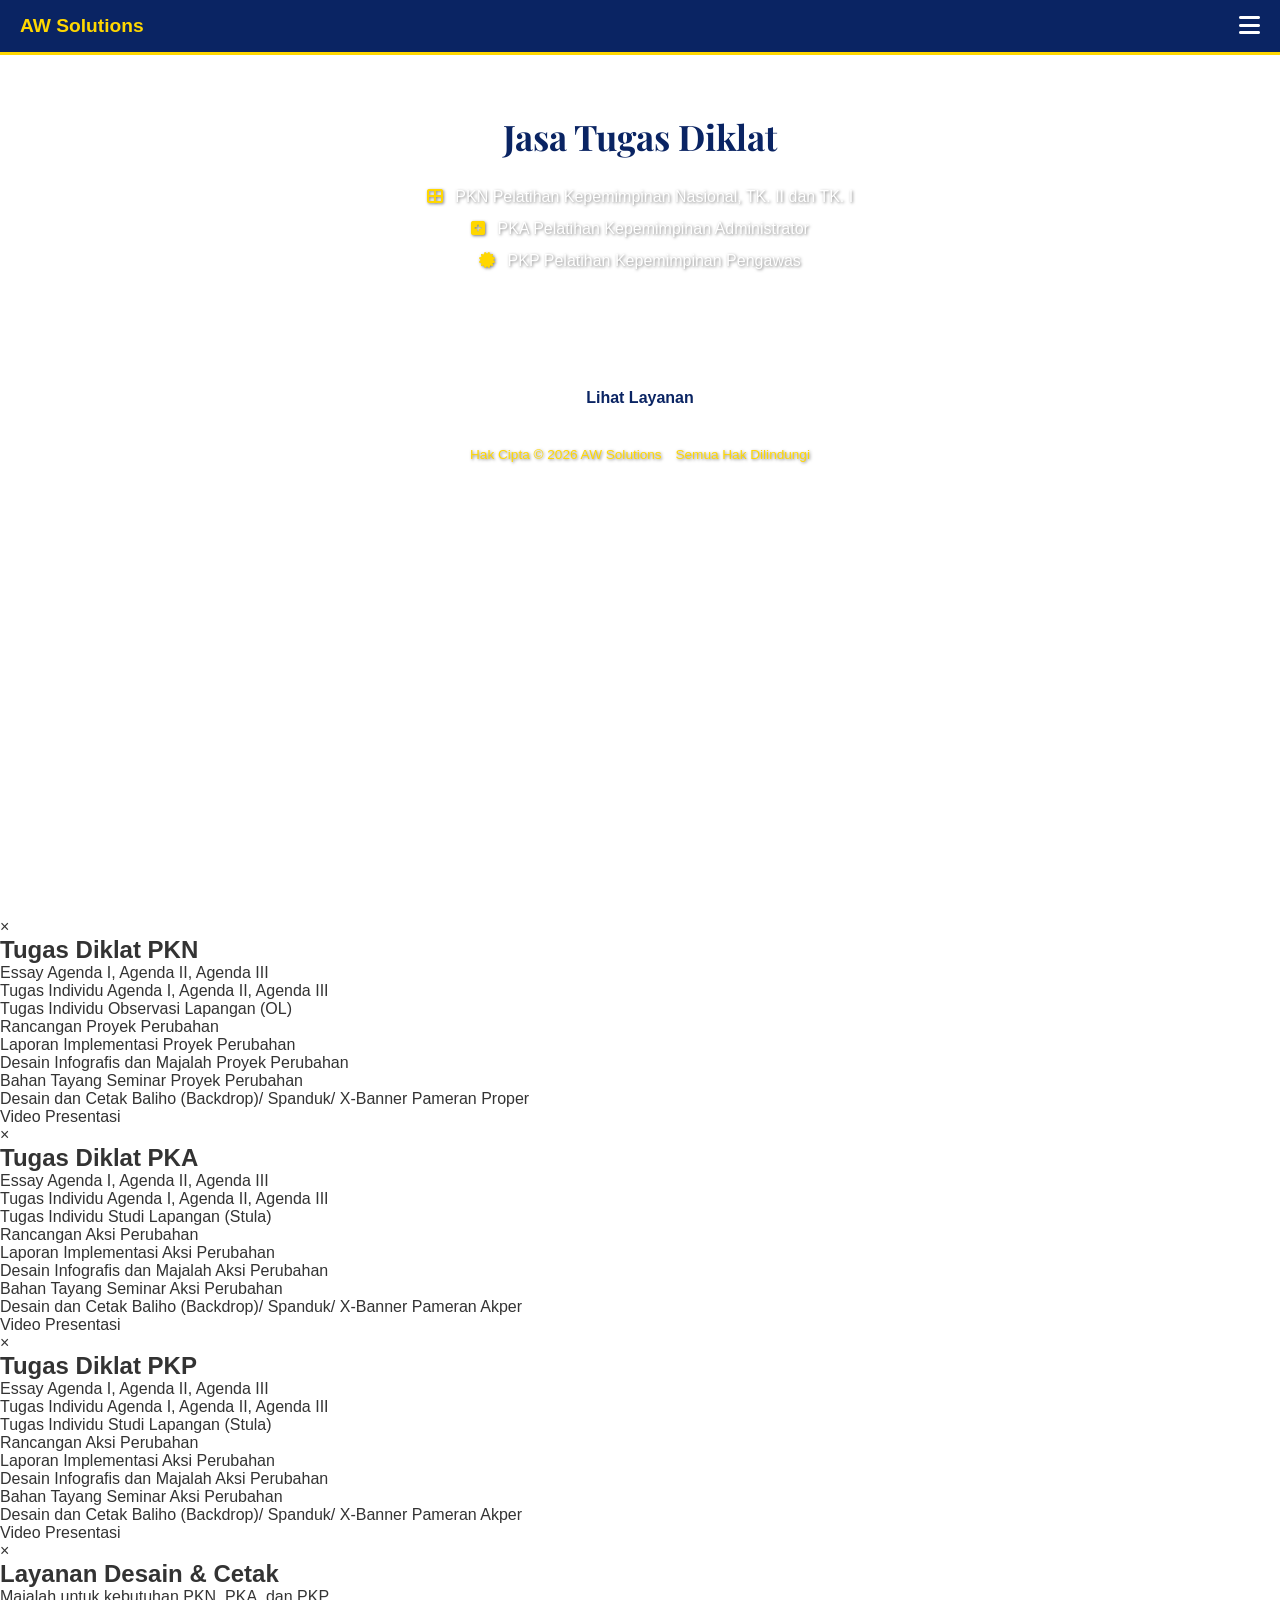
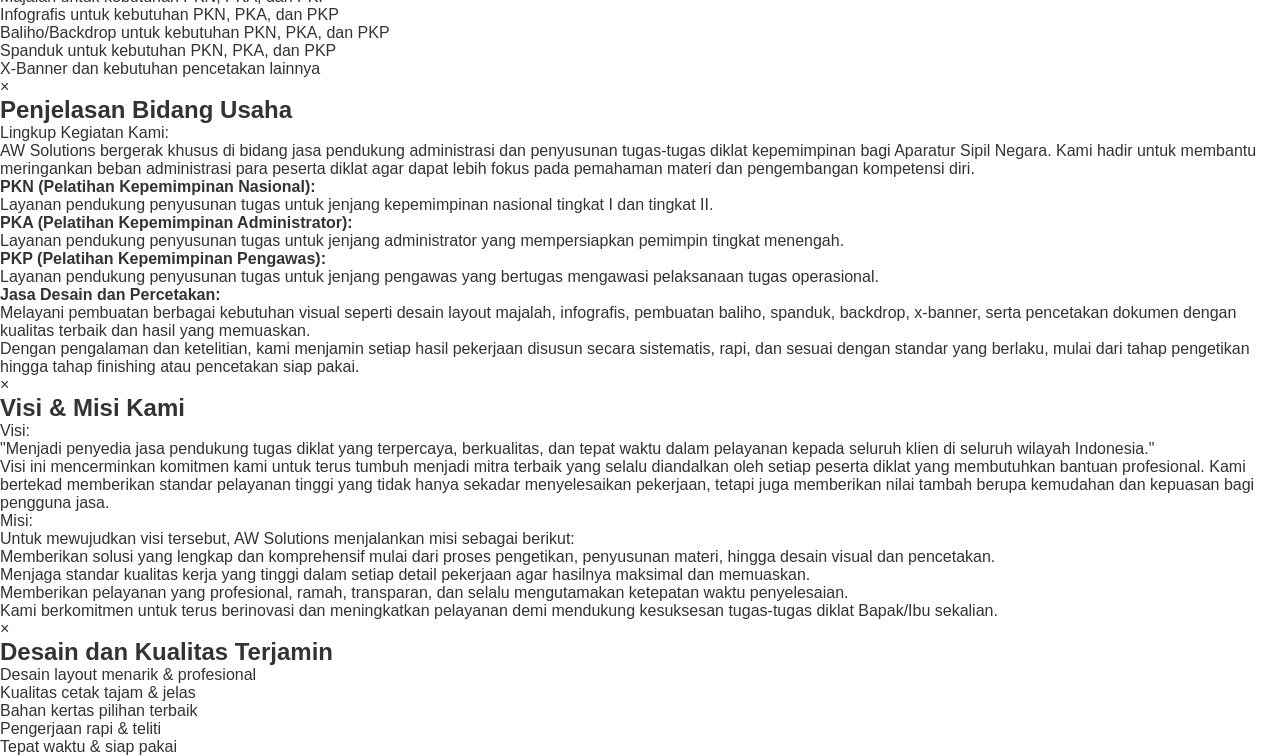
==== pkn-pelatihan-kepemimpinan-nasional-tingkat-II-dan-tingkat-I-pka-pelatihan-kepemimpinan-administrator-pkp-pelatihan-kepemimpinan-pengawas.html @ 6fc83937 "Update pkn-pelatihan-kepemimpinan-nasional-tingkat-II-dan-tingkat-I-pka-pelatihan-kepemimpinan-admin" ====
<!DOCTYPE html>
<html lang="id">
<head>
    <meta name="viewport" content="width=device-width, initial-scale=1.0, maximum-scale=1.0, user-scalable=no">
    <meta name="description" content="Jasa Tugas Diklat PKN, PKA, PKP. Melayani pembuatan makalah, desain, dan cetak dokumen untuk Pelatihan Kepemimpinan Nasional, Pelatihan Kepemimpinan Administrator, dan Pelatihan Kepemimpinan Pengawas.">
    <meta name="keywords" content="jasa tugas diklat, PKN, Pelatihan Kepemimpinan Nasional, PKA, Pelatihan Kepemimpinan Administrator, PKP, Pelatihan Kepemimpinan Pengawas, jasa makalah, jasa ketik, AW Solutions">
    <meta name="author" content="AW Solutions">
    <meta charset="UTF-8">
    <meta name="color-scheme" content="only light">
    <title>AW Solutions - Jasa Tugas Diklat</title>
    <script src="https://cdn.tailwindcss.com"></script>
    <link rel="stylesheet" href="https://cdnjs.cloudflare.com/ajax/libs/font-awesome/6.4.0/css/all.min.css">
    <link rel="stylesheet" href="https://cdn.jsdelivr.net/npm/font-awesome@4.7.0/css/font-awesome.min.css">
    <link rel="preconnect" href="https://fonts.googleapis.com">
    <link rel="preconnect" href="https://fonts.gstatic.com" crossorigin>
    <link href="https://fonts.googleapis.com/css2?family=Poppins:wght@400;600;700&display=swap" rel="stylesheet">
    <link href="https://fonts.googleapis.com/css2?family=Arial:wght@400;700;900&display=swap" rel="stylesheet">
    <link href="https://fonts.googleapis.com/css2?family=Playfair+Display:wght@400;700;900&display=swap" rel="stylesheet">

    <script>
        tailwind.config = {
            theme: {
                extend: {
                    colors: {
                        primary: '#0a2463',
                        gold: '#FFD700',
                        dark: '#212121',
                        light: '#F8F9FA',
                    },
                    fontFamily: {
                        sans: ['Arial', 'sans-serif'],
                    },
                }
            }
        }
    </script>
    
    <style type="text/tailwindcss">
        @layer utilities {
            .text-shadow-sm {
                text-shadow: 1px 1px 2px rgba(0,0,0,0.2);
            }
            .box-3d {
                box-shadow: 0 4px 6px -1px rgba(0, 0, 0, 0.1), 0 2px 4px -1px rgba(0, 0, 0, 0.06), 0 10px 15px -3px rgba(0, 0, 0, 0.1);
                border: 2px solid #FFD700;
                border-radius: 8px;
                background: linear-gradient(145deg, #1a3b7a, #0a2463);
            }
            .box-gold-3d {
                box-shadow: 0 4px 6px -1px rgba(0, 0, 0, 0.1), 0 2px 4px -1px rgba(0, 0, 0, 0.06), 0 10px 15px -3px rgba(0, 0, 0, 0.1);
                border-radius: 8px;
                background: linear-gradient(145deg, #fff3cd, #FFD700);
            }
            .responsive-grid {
                display: grid;
                grid-template-columns: 1fr;
            }
            @media (min-width: 768px) {
                .responsive-grid {
                    grid-template-columns: 55fr 45fr;
                }
            }
            .modal {
                display: none;
                position: fixed;
                z-index: 1000;
                left: 0;
                top: 0;
                width: 100%;
                height: 100%;
                overflow: auto;
                background-color: rgba(0,0,0,0.6);
            }
            .modal-content {
                background-color: #fefefe;
                margin: 10% auto;
                padding: 20px;
                border: 1px solid #888;
                width: 85%;
                max-width: 500px;
                border-radius: 10px;
                box-shadow: 0 4px 8px rgba(0,0,0,0.2);
                position: relative;
                max-height: 80vh;
                overflow-y: auto;
            }
            .close {
                position: absolute;
                top: 10px;
                right: 10px;
                width: 34px;
                height: 34px;
                background-color: #FFD700;
                border-radius: 50%;
                display: flex;
                align-items: center;
                justify-content: center;
                color: #0a2463;
                font-size: 18px;
                font-weight: bold;
                cursor: pointer;
                transition: 0.3s;
                box-shadow: 0 2px 5px rgba(0,0,0,0.2);
                z-index: 10;
            }
            .close:hover,
            .close:focus {
                background-color: #e6c200;
                text-decoration: none;
            }
            .check-list {
                list-style: none;
                padding-left: 0;
            }
            .check-list li {
                position: relative;
                padding-left: 25px;
                margin-bottom: 8px;
            }
            .check-list li::before {
                content: '\f111';
                font-family: 'FontAwesome';
                position: absolute;
                left: 0;
                color: #FFD700;
                font-size: 12px;
                font-weight: normal;
            }
            .click-icon-top {
                position: absolute;
                top: 1rem;
                right: 1rem;
                font-size: 0.875rem;
                opacity: 0.8;
            }
            .sidebar-menu {
                position: fixed;
                top: 0;
                left: 0;
                width: 100vw;
                height: 100vh;
                background-color: #0a2463;
                z-index: 99999;
                transform: translateX(100%);
                transition: transform 0.3s ease-in-out;
                padding: 80px 20px 20px 20px;
                border: none;
                margin: 0;
                overflow-y: auto;
            }
            .sidebar-menu.active {
                transform: translateX(0);
            }
            .sidebar-menu a {
                display: block;
                color: white;
                padding: 12px 20px;
                text-decoration: none;
                font-size: 1rem;
                border-bottom: 1px solid rgba(255,255,255,0.1);
                transition: 0.3s;
            }
            .sidebar-menu a:hover {
                background-color: rgba(255, 215, 0, 0.2);
                color: #FFD700;
            }
            .sidebar-menu a.active {
                background-color: #FFD700;
                color: #0a2463;
                font-weight: bold;
            }
            .overlay {
                position: fixed;
                top: 0;
                left: 0;
                width: 100%;
                height: 100%;
                background-color: rgba(0,0,0,0.5);
                z-index: 1000;
                display: none;
            }
            .overlay.active {
                display: block;
            }
            .posisi-kanan {
                display: flex;
                justify-content: space-between;
                align-items: center;
            }

            .modal-title {
                color: #0a2463;
                font-size: 1.4rem;
                font-weight: bold;
                margin-bottom: 15px;
                position: relative;
                display: inline-block;
            }
            .modal-title::after {
                content: '';
                position: absolute;
                bottom: -5px;
                left: 0;
                width: 100%;
                height: 3px;
                background-color: #FFD700;
            }
        }
    </style>
    <style>
        * {
            margin: 0;
            padding: 0;
            box-sizing: border-box;
        }

        html, body {
            font-family: 'Arial', sans-serif;
            overflow-x: hidden;
            width: 100%;
            min-height: 100%;
            overflow-y: auto;
            background-color: #ffffff !important;
            color: #333333 !important;
        }
        
        :root {
            --warna-biru: #0a2463;
            --warna-kuning: #FFD700;       
        }

        .header {
         background-color: var(--warna-biru) !important;
        }

        .logo-header {
         color: var(--warna-kuning) !important;
        }

        .menu-toggle {
         color: white !important;
        }

        .judul-utama {
         color: var(--warna-biru) !important;
        }

        .copyright {
         color: #FFD700 !important;
        }

        .page-content {
         background-color: #ffffff !important;
        }

        .background-image {
         background-color: #ffffff !important;
        }

        .title-porto {
         color: #0a2463 !important;
        }

        .sub-title-porto {
         color: #0a2463 !important;
        }

        .modal-content-porto {
         background-color: #ffffff !important;
        }

        .detail-text {
         color: #0a2463 !important;
        }

        .header {
            background-color: var(--warna-biru);
            padding: 12px 20px;
            position: fixed;
            top: 0;
            left: 0;
            width: 100%;
            z-index: 999;
            display: flex;
            justify-content: space-between;
            align-items: center;
            border-bottom: 3px solid var(--warna-kuning);
        }

        .logo-header {
            color: var(--warna-kuning);
            font-size: 1.2rem;
            font-weight: bold;
            text-decoration: none;
        }

        .menu-toggle {
            color: white;
            font-size: 1.5rem;
            cursor: pointer;
            transition: 0.3s;
        }

        .menu-toggle:hover {
            color: var(--warna-kuning);
        }

        .hero-section {
            background-image: url('Latar Mengetik 01.jpg');
            background-size: cover;
            background-position: center;
            background-repeat: no-repeat;
            position: relative;
            min-height: 100vh;
            width: 100%;
            display: flex;
            flex-direction: column;
            padding-top: 65px;
            padding-bottom: 20px;
        }

        .content-wrapper {
            position: relative;
            z-index: 2;
            flex-grow: 1;
            display: flex;
            flex-direction: column;
            justify-content: space-between;
            align-items: center;
            text-align: center;
            padding: 20px;
            width: 100%;
        }

        .logo-small {
            color: var(--warna-kuning);
            font-size: 1rem;
            font-weight: bold;
            margin-bottom: 15px;
        }

        .judul-utama {
            color: var(--warna-biru);
            font-size: clamp(1.8rem, 5vw, 2.2rem);
            font-weight: 700;
            margin-bottom: 25px;
            white-space: nowrap;
            margin-top: 10px;
        }

        .item-layanan {
            color: white;
            font-size: 1rem;
            line-height: 1.5;
            margin-bottom: 8px;
            max-width: 600px;
            margin-left: auto;
            margin-right: auto;
            text-shadow: 1px 1px 3px rgba(0,0,0,0.5);
        }

        .bottom-section {
            margin-top: auto;
            width: 100%;
            display: flex;
            flex-direction: column;
            align-items: center;
            padding-bottom: 20px;
        }

        .tombol-mulai {
            background-color: white;
            color: var(--warna-biru);
            padding: 8px 22px;
            font-size: 1rem;
            font-weight: bold;
            border: none;
            border-radius: 8px;
            cursor: pointer;
            white-space: nowrap;
        }

        .copyright {
            color: #FFD700;
            margin-top: 30px;
            line-height: 1.5;
            font-size: 0.85rem;
            text-shadow: 1px 1px 3px rgba(0,0,0,0.5);
        }

        .page-content {
            display: none;
            padding-top: 65px;
            min-height: 100vh;
            overflow-y: auto;
            background-color: #ffffff;
        }

        .page-content.active {
            display: block;
        }

        .background-image {
            background-color: #ffffff;
        }

        .portfolio-container {
            max-width: 580px;
            margin: 0 auto;
            padding: 20px;
            box-sizing: border-box;
        }

        .title-porto {
            text-align: center;
            color: #0a2463;
            font-size: clamp(1.8rem,5vw,2.2rem);
            font-weight: 900;
            margin-top: 0;
            margin-bottom: 10px;
            position: relative;
            display: inline-block;
            left: 50%;
            transform: translateX(-50%);
        }

        .title-porto::after {
            content: '';
            position: absolute;
            bottom: -5px;
            left: 10%;
            width: 80%;
            height: 3px;
            background-color: #FFD700;
        }

        .sub-title-porto {
            text-align: center;
            color: #0a2463;
            font-size: 16px;
            font-weight: bold;
            margin-top: 15px;
            margin-bottom: 25px;
        }

        .portfolio-grid {
            display: grid;
            grid-template-columns: repeat(3, 1fr);
            gap: 15px;
            margin-bottom: 50px;
            justify-content: center;
        }

        .portfolio-item {
            border: 2px solid #FFD700;
            border-radius: 4px;
            background-color: #fff;
            padding: 8px;
            display: flex;
            flex-direction: column;
            align-items: center;
            box-sizing: border-box;
            margin: auto;
        }

        .photo-area {
            width: 100%;
            aspect-ratio: 1 / 1;
            background-color: #ddd;
            margin-bottom: 8px;
            border-radius: 2px;
            overflow: hidden;
        }
        
        .photo-area img,
        .photo-area video {
            width: 100%;
            height: 100%;
            object-fit: cover;
        }

        .detail-button {
            background-color: #FFD700;
            color: #0a2463;
            text-decoration: none;
            font-size: 14px;
            font-weight: bold;
            border-radius: 4px;
            display: flex;
            align-items: center;
            justify-content: center;
            width: 100%;
            padding: 10px 5px;
            box-sizing: border-box;
            cursor: pointer;
            border: none;
        }

        .eye-icon {
            width: 18px;
            height: 18px;
            margin-right: 5px;
        }

        .footer-biru {
            background-color: #0a2463;
            color: #FFD700;
            text-align: center;
            padding: 12px 0;
            width: 100%;
            box-sizing: border-box;
            margin-left: 0;
            margin-right: 0;
        }

        .footer-biru p {
            margin: 0;
            font-size: 0.85rem;
            line-height: 1.5;
        }

        .modal-porto {
            display: none; 
            position: fixed; 
            z-index: 1000; 
            left: 0;
            top: 0;
            width: 100%; 
            height: 100%; 
            overflow: auto; 
            background-color: rgba(0,0,0,0.8); 
            justify-content: center;
            align-items: center;
            padding-top: 0;
        }

        .modal-content-porto {
            background-color: #ffffff !important;
            padding: 25px;
            border-radius: 10px;
            position: relative;
            max-width: 90%;
            text-align: center;
            margin: auto;
            box-shadow: 0 5px 15px rgba(0,
        0,0,0,0.3);
        }

        .modal-content-porto img,
        .modal-content-porto video {
            max-width: 100%;
            max-height: 70vh;
            margin-bottom: 15px;
            display: block;
            margin-left: auto;
            margin-right: auto;
        }

        .detail-text {
            color: #0a2463 !important;
            text-align: center;
            margin-top: 15px;
            font-size: 1.1rem;
            font-weight: 600;
            background-color: transparent;
            padding: 10px;
            border-radius: 5px;
            max-width: 100%;
        }

        .close-porto {
            position: absolute;
            top: 10px;
            right: 10px;
            width: 34px;
            height: 34px;
            background-color: #FFD700;
            border-radius: 50%;
            display: flex;
            align-items: center;
            justify-content: center;
            color: #0a2463;
            font-size: 18px;
            font-weight: bold;
            cursor: pointer;
            transition: 0.3s;
            box-shadow: 0 2px 8px rgba(0,0,0,0.3);
            z-index: 10;
        }

        .close-porto:hover,
        .close-porto:focus {
            background-color: #e6c200;
            text-decoration: none;
        }
    </style>
</head>
<body>

    <!-- HEADER DAN MENU -->
    <div class="header">
        <a href="#beranda" class="logo-header">AW Solutions</a>
        <div class="menu-toggle" onclick="toggleMenu()"><i class="fas fa-bars"></i></div>
    </div>

    <!-- OVERLAY DAN SIDEBAR MENU -->
    <div class="overlay" id="overlay" onclick="toggleMenu()"></div>
    <div class="sidebar-menu" id="sidebarMenu">
        <a href="#beranda" class="nav-link active" data-target="beranda" onclick="gantiHalaman('beranda'); toggleMenu();">Beranda</a>
        <a href="#profil" class="nav-link" data-target="profil" onclick="gantiHalaman('profil'); toggleMenu();">Profil</a>
        <a href="#layanan" class="nav-link" data-target="layanan" onclick="gantiHalaman('layanan'); toggleMenu();">Layanan</a>
        <a href="#portofolio" class="nav-link" data-target="portofolio" onclick="gantiHalaman('portofolio'); toggleMenu();">Portofolio</a>
        <a href="#kontak" class="nav-link" data-target="kontak" onclick="gantiHalaman('kontak'); toggleMenu();">Kontak</a>
    </div>

    <!-- HALAMAN BERANDA -->
    <div id="beranda" class="page-content active hero-section">
        <div class="content-wrapper">
            <div class="text-center">
                <h1 class="judul-utama" style="font-family: 'Playfair Display', serif !important; color: var(--warna-biru) !important; font-weight: 700 !important; text-shadow: 2px 2px 4px #ffffff, -2px -2px 4px #ffffff, 2px -2px 4px #ffffff, -2px 2px 4px #ffffff !important;">Jasa Tugas Diklat</h1>
                
                <div class="item-layanan">
                    <i class="fas fa-th-large" style="color: var(--warna-kuning); margin-right: 8px;"></i>
                    PKN Pelatihan Kepemimpinan Nasional, TK. II dan TK. I
                </div>
                <div class="item-layanan">
                    <i class="fas fa-plus-square" style="color: var(--warna-kuning); margin-right: 8px;"></i>
                    PKA Pelatihan Kepemimpinan Administrator
                </div>
                <div class="item-layanan">
                    <i class="fas fa-certificate" style="color: var(--warna-kuning); margin-right: 8px;"></i>
                    PKP Pelatihan Kepemimpinan Pengawas
                </div>

                <br>

                <p style="color: white; font-size: 0.9rem; margin: 30px auto; line-height: 1.5;">Solusi Pengetikan, Desain dan Cetak Dokumen untuk Kebutuhan Tugas Diklat Anda</p>
                </p>
            </div>
            
            <div class="bottom-section">
                <button class="tombol-mulai" onclick="gantiHalaman('layanan')">Lihat Layanan</button>
                
                <div class="copyright">
                    <p style="text-align: center;">
                    <span style="display: inline-block;">Hak Cipta © 2026 AW Solutions</span>
                    <span style="display: inline-block; margin-left: 10px;">Semua Hak Dilindungi</span>
                    </p>
              </div>
            </div>
        </div>
    </div>
    
    <!-- HALAMAN PROFIL -->
    <div id="profil" class="page-content">
        <div class="min-h-screen bg-white flex flex-col">
            <div class="py-2 px-4 text-center bg-gray-50 bg-[url('https://www.transparenttextures.com/patterns/paper-fibers.png')]">
                <h1 class="font-black text-[clamp(1.8rem,5vw,2.2rem)] text-primary tracking-wide leading-tight">Profil Kami</h1>
                <h2 class="font-semibold text-[clamp(1rem,3vw,1.3rem)] text-gold relative inline-block pb-1 mt-0">
                    AW Solutions
                    <span class="absolute bottom-0 left-1/2 transform -translate-x-1/2 w-2/5 h-[2px] bg-gold"></span>
                </h2>
            </div>
            <div class="w-full h-[1px] bg-gray-200"></div>
            <div class="flex-grow flex flex-col justify-center p-3 bg-gray-50 bg-[url('https://www.transparenttextures.com/patterns/paper-fibers.png')]">
                
                <!-- BIDANG USAHA -->
                <div class="box-3d text-white p-3 relative mb-3 cursor-pointer transition duration-300 hover:scale-[1.01]" onclick="openModal('usahaModal')">
                    <div class="flex items-center gap-2 mb-1">
                        <i class="fa fa-briefcase text-gold text-lg"></i>
                        <h3 class="font-bold text-lg text-gold">Bidang Usaha</h3>
                    </div>
                    <p class="text-gray-100 text-sm leading-relaxed">
                        Khusus bergerak di bidang jasa pendukung penyusunan tugas diklat kepemimpinan:
                    </p>
                    <ul class="check-list text-gray-100 text-sm mt-2 pl-1">
                        <li><strong>PKN</strong> - Pelatihan Kepemimpinan Nasional</li>
                        <li><strong>PKA</strong> - Pelatihan Kepemimpinan Administrator</li>
                        <li><strong>PKP</strong> - Pelatihan Kepemimpinan Pengawas</li>
                        <li><strong class="text-gold">Desain & Cetak</strong> - Kebutuhan materi presentasi</li>
                    </ul>
                    <span class="click-icon-top text-gold"><i class="fa fa-hand-pointer-o mr-1"></i>Klik</span>
                </div>

                <!-- VISI & MISI -->
                <div class="box-gold-3d text-primary p-3 relative mb-4 cursor-pointer transition duration-300 hover:scale-[1.01]" onclick="openModal('visiModal')">
                    <div class="flex items-center gap-2 mb-1">
                        <i class="fa fa-compass text-primary text-lg"></i>
                        <h3 class="font-bold text-lg text-primary">Visi & Misi</h3>
                    </div>
                    <p class="text-sm leading-relaxed font-semibold">Visi:</p>
                    <p class="text-sm leading-relaxed mb-1">Menjadi penyedia jasa terpercaya, berkualitas & tepat waktu.</p>
                    <p class="text-sm leading-relaxed font-semibold">Misi:</p>
                    <p class="text-sm leading-relaxed">Solusi lengkap, standar tinggi, layanan profesional.</p>
                    <span class="click-icon-top text-primary/60"><i class="fa fa-hand-pointer-o mr-1"></i>Klik</span>
                </div>

                <!-- DESAIN DAN KUALITAS -->
                <button class="w-full bg-primary text-white p-3 rounded-lg shadow-lg cursor-pointer transition duration-300 hover:scale-[1.01] relative" onclick="openModal('profilModal')">
                    <div class="posisi-kanan">
                        <div class="flex items-center gap-3">
                            <i class="fa fa-file-text-o text-gold text-xl"></i>
                            <span class="text-sm font-medium">Desain dan Kualitas Terjamin</span>
                        </div>
                        <div class="flex items-center gap-2 text-gold">
                            <i class="fa fa-hand-pointer-o"></i>
                            <span class="text-sm font-bold">Klik</span>
                        </div>
                    </div>
                </button>

            </div>
            <div class="h-[120px] relative overflow-hidden bg-gray-200">
                <img src="https://picsum.photos/id/180/800/400" alt="Laptop dan Dokumen" class="w-full h-full object-cover object-center">
            </div>
            
            <!-- FOOTER HAK CIPTA -->
            <div class="footer-biru">
                <p style="text-align: center;">
                <span style="display: inline-block;">Hak Cipta © 2026 AW Solutions</span>
                <span style="display: inline-block; margin-left: 10px;">Semua Hak Dilindungi</span>
                </p>
           </div>
        </div>
    </div>

    <!-- HALAMAN LAYANAN -->
    <div id="layanan" class="page-content">
        <div class="min-h-screen bg-white flex flex-col">
            <div class="py-2 px-4 text-center bg-gray-50 bg-[url('https://www.transparenttextures.com/patterns/paper-fibers.png')]">
                <h1 class="font-black text-[clamp(1.8rem,5vw,2.2rem)] text-primary tracking-wide leading-tight">Layanan Unggulan</h1>
                <h2 class="font-semibold text-[clamp(1rem,3vw,1.3rem)] text-gold relative inline-block pb-1 mt-0">
                    Jasa Tugas Diklat
                    <span class="absolute bottom-0 left-1/2 transform -translate-x-1/2 w-2/5 h-[2px] bg-gold"></span>
                </h2>
            </div>
            <div class="w-full h-[1px] bg-gray-200"></div>
            <div class="responsive-grid items-stretch flex-grow">
                <div class="p-3 bg-gray-50 bg-[url('https://www.transparenttextures.com/patterns/paper-fibers.png')] flex flex-col justify-center gap-2 py-2">
                    <div id="pknBtn" class="box-3d text-white p-3 cursor-pointer transition duration-300 hover:scale-[1.01] relative" onclick="openModal('pknModal')">
                        <div class="flex items-center gap-2 mb-1">
                            <i class="fa fa-th-large text-gold text-lg"></i>
                            <h3 class="font-bold text-lg text-gold">PKN</h3>
                        </div>
                        <p class="text-gray-100 text-sm pl-6 leading-tight">(Pelatihan Kepemimpinan Nasional)</p>
                        <p class="text-gray-100 text-sm pl-6 leading-tight mt-0.5">Tingkat II & Tingkat I</p>
                        <span class="click-icon-top text-gold"><i class="fa fa-hand-pointer-o mr-1"></i>Klik</span>
                    </div>
                    <div id="pkaBtn" class="bg-primary text-white p-3 rounded-lg shadow-lg cursor-pointer transition duration-300 hover:scale-[1.01] relative" style="box-shadow: 0 4px 6px -1px rgba(0, 0, 0, 0.1), 0 2px 4px -1px rgba(0, 0, 0, 0.06), 0 10px 15px -3px rgba(0, 0, 0, 0.1); background: linear-gradient(145deg, #1a3b7a, #0a2463); border-radius: 8px;" onclick="openModal('pkaModal')">
                        <div class="flex items-center gap-2 mb-1">
                            <i class="fa fa-plus-square-o text-gold text-lg"></i>
                            <h3 class="font-bold text-lg text-gold">PKA</h3>
                        </div>
                        <p class="text-gray-100 text-sm pl-6 leading-tight">(Pelatihan Kepemimpinan Administrator)</p>
                        <span class="click-icon-top text-gold"><i class="fa fa-hand-pointer-o mr-1"></i>Klik</span>
                    </div>
                    <div id="pkpBtn" class="bg-primary text-white p-3 rounded-lg shadow-lg cursor-pointer transition duration-300 hover:scale-[1.01] relative" style="box-shadow: 0 4px 6px -1px rgba(0, 0, 0, 0.1), 0 2px 4px -1px rgba(0, 0, 0, 0.06), 0 10px 15px -3px rgba(0, 0, 0, 0.1); background: linear-gradient(145deg, #1a3b7a, #0a2463); border-radius: 8px;" onclick="openModal('pkpModal')">
                        <div class="flex items-center gap-2 mb-1">
                            <i class="fa fa-sun-o text-gold text-lg"></i>
                            <h3 class="font-bold text-lg text-gold">PKP</h3>
                        </div>
                        <p class="text-gray-100 text-sm pl-6 leading-tight">(Pelatihan Kepemimpinan Pengawas)</p>
                        <span class="click-icon-top text-gold"><i class="fa fa-hand-pointer-o mr-1"></i>Klik</span>
                    </div>
                    <div id="cetakBtn" class="box-gold-3d text-primary p-3 cursor-pointer transition duration-300 hover:scale-[1.01] relative" onclick="openModal('cetakModal')">
                        <div class="flex items-center gap-2">
                            <i class="fa fa-file-text-o text-primary text-lg"></i>
                            <h3 class="font-bold text-lg text-primary">Desain & Cetak</h3>
                        </div>
                        <span class="click-icon-top text-primary/60"><i class="fa fa-hand-pointer-o mr-1"></i>Klik</span>
                    </div>
                </div>
                <div class="h-[150px] md:h-auto relative overflow-hidden bg-gray-200">
                    <img src="https://images.unsplash.com/photo-1486406146926-c627a92ad1ab?ixlib=rb-4.0.3&auto=format&fit=crop&w=800&q=80" alt="Gedung Kantor" class="w-full h-full object-cover object-center">
                </div>
            </div>
            
            <!-- FOOTER HAK CIPTA -->
            <div class="footer-biru">
                <p style="text-align: center;">
                <span style="display: inline-block;">Hak Cipta © 2026 AW Solutions</span>
                <span style="display: inline-block; margin-left: 10px;">Semua Hak Dilindungi</span>
                </p>
            </div>
        </div>
    </div>
    
    <!-- ============================================= -->
    <!-- MODAL POPUP LAYANAN - TOMBOL X MASUK KE DALAM -->
    <!-- ============================================= -->
    <div id="pknModal" class="modal">
        <div class="modal-content">
            <span class="close" onclick="closeModal('pknModal')">&times;</span>
            <h2 class="modal-title">Tugas Diklat PKN</h2>
            <ul class="check-list text-gray-700">
                <li>Essay Agenda I, Agenda II, Agenda III</li>
                <li>Tugas Individu Agenda I, Agenda II, Agenda III</li>
                <li>Tugas Individu Observasi Lapangan (OL)</li>
                <li>Rancangan Proyek Perubahan</li>
                <li>Laporan Implementasi Proyek Perubahan</li>
                <li>Desain Infografis dan Majalah Proyek Perubahan</li>
                <li>Bahan Tayang Seminar Proyek Perubahan</li>
                <li>Desain dan Cetak Baliho (Backdrop)/ Spanduk/ X-Banner Pameran Proper</li>
                <li>Video Presentasi</li>
            </ul>
        </div>
    </div>
    <div id="pkaModal" class="modal">
        <div class="modal-content">
            <span class="close" onclick="closeModal('pkaModal')">&times;</span>
            <h2 class="modal-title">Tugas Diklat PKA</h2>
            <ul class="check-list text-gray-700">
                <li>Essay Agenda I, Agenda II, Agenda III</li>
                <li>Tugas Individu Agenda I, Agenda II, Agenda III</li>
                <li>Tugas Individu Studi Lapangan (Stula)</li>
                <li>Rancangan Aksi Perubahan</li>
                <li>Laporan Implementasi Aksi Perubahan</li>
                <li>Desain Infografis dan Majalah Aksi Perubahan</li>
                <li>Bahan Tayang Seminar Aksi Perubahan</li>
                <li>Desain dan Cetak Baliho (Backdrop)/ Spanduk/ X-Banner Pameran Akper</li>
                <li>Video Presentasi</li>
            </ul>
        </div>
    </div>
    <div id="pkpModal" class="modal">
        <div class="modal-content">
            <span class="close" onclick="closeModal('pkpModal')">&times;</span>
            <h2 class="modal-title">Tugas Diklat PKP</h2>
            <ul class="check-list text-gray-700">
                <li>Essay Agenda I, Agenda II, Agenda III</li>
                <li>Tugas Individu Agenda I, Agenda II, Agenda III</li>
                <li>Tugas Individu Studi Lapangan (Stula)</li>
                <li>Rancangan Aksi Perubahan</li>
                <li>Laporan Implementasi Aksi Perubahan</li>
                <li>Desain Infografis dan Majalah Aksi Perubahan</li>
                <li>Bahan Tayang Seminar Aksi Perubahan</li>
                <li>Desain dan Cetak Baliho (Backdrop)/ Spanduk/ X-Banner Pameran Akper</li>
                <li>Video Presentasi</li>
            </ul>
        </div>
    </div>
    <div id="cetakModal" class="modal">
        <div class="modal-content">
            <span class="close" onclick="closeModal('cetakModal')">&times;</span>
            <h2 class="modal-title">Layanan Desain & Cetak</h2>
            <ul class="check-list text-gray-700">
                <li>Majalah untuk kebutuhan PKN, PKA, dan PKP</li>
                <li>Infografis untuk kebutuhan PKN, PKA, dan PKP</li>
                <li>Baliho/Backdrop untuk kebutuhan PKN, PKA, dan PKP</li>
                <li>Spanduk untuk kebutuhan PKN, PKA, dan PKP</li>
                <li>X-Banner dan kebutuhan pencetakan lainnya</li>
            </ul>
        </div>
    </div>

    <!-- ============================================= -->
    <!-- MODAL BIDANG USAHA - VERSI PANJANG LENGKAP   -->
    <!-- ============================================= -->
    <div id="usahaModal" class="modal">
        <div class="modal-content">
            <span class="close" onclick="closeModal('usahaModal')">&times;</span>
            <h2 class="modal-title">Penjelasan Bidang Usaha</h2>
            
            <p class="font-semibold text-gray-800 mt-3 mb-2">Lingkup Kegiatan Kami:</p>
            <p class="text-gray-700 text-justify leading-relaxed mb-4">
                AW Solutions bergerak khusus di bidang jasa pendukung administrasi dan penyusunan tugas-tugas diklat kepemimpinan bagi Aparatur Sipil Negara. Kami hadir untuk membantu meringankan beban administrasi para peserta diklat agar dapat lebih fokus pada pemahaman materi dan pengembangan kompetensi diri.
            </p>

            <ul class="check-list text-gray-700">
                <li><strong>PKN (Pelatihan Kepemimpinan Nasional):</strong><br>
                Layanan pendukung penyusunan tugas untuk jenjang kepemimpinan nasional tingkat I dan tingkat II.</li>
                <li><strong>PKA (Pelatihan Kepemimpinan Administrator):</strong><br>
                Layanan pendukung penyusunan tugas untuk jenjang administrator yang mempersiapkan pemimpin tingkat menengah.</li>
                <li><strong>PKP (Pelatihan Kepemimpinan Pengawas):</strong><br>
                Layanan pendukung penyusunan tugas untuk jenjang pengawas yang bertugas mengawasi pelaksanaan tugas operasional.</li>
                <li><strong>Jasa Desain dan Percetakan:</strong><br>
                Melayani pembuatan berbagai kebutuhan visual seperti desain layout majalah, infografis, pembuatan baliho, spanduk, backdrop, x-banner, serta pencetakan dokumen dengan kualitas terbaik dan hasil yang memuaskan.</li>
            </ul>

            <p class="text-gray-700 text-justify leading-relaxed mt-4">
                Dengan pengalaman dan ketelitian, kami menjamin setiap hasil pekerjaan disusun secara sistematis, rapi, dan sesuai dengan standar yang berlaku, mulai dari tahap pengetikan hingga tahap finishing atau pencetakan siap pakai.
            </p>
        </div>
    </div>
    
    <!-- ============================================= -->
    <!-- MODAL VISI MISI - VERSI PANJANG LENGKAP      -->
    <!-- ============================================= -->
    <div id="visiModal" class="modal">
        <div class="modal-content">
            <span class="close" onclick="closeModal('visiModal')">&times;</span>
            <h2 class="modal-title">Visi & Misi Kami</h2>
            
            <p class="font-semibold text-gray-800 mb-2">Visi:</p>
            <p class="text-gray-700 text-justify leading-relaxed mb-4">
                "Menjadi penyedia jasa pendukung tugas diklat yang terpercaya, berkualitas, dan tepat waktu dalam pelayanan kepada seluruh klien di seluruh wilayah Indonesia."
            </p>
            <p class="text-gray-700 text-justify leading-relaxed mb-4">
                Visi ini mencerminkan komitmen kami untuk terus tumbuh menjadi mitra terbaik yang selalu diandalkan oleh setiap peserta diklat yang membutuhkan bantuan profesional. Kami bertekad memberikan standar pelayanan tinggi yang tidak hanya sekadar menyelesaikan pekerjaan, tetapi juga memberikan nilai tambah berupa kemudahan dan kepuasan bagi pengguna jasa.
            </p>

            <p class="font-semibold text-gray-800 mb-2">Misi:</p>
            <p class="text-gray-700 text-justify leading-relaxed mb-2">
                Untuk mewujudkan visi tersebut, AW Solutions menjalankan misi sebagai berikut:
            </p>
            <ul class="check-list text-gray-700 mb-4">
                <li>Memberikan solusi yang lengkap dan komprehensif mulai dari proses pengetikan, penyusunan materi, hingga desain visual dan pencetakan.</li>
                <li>Menjaga standar kualitas kerja yang tinggi dalam setiap detail pekerjaan agar hasilnya maksimal dan memuaskan.</li>
                <li>Memberikan pelayanan yang profesional, ramah, transparan, dan selalu mengutamakan ketepatan waktu penyelesaian.</li>
            </ul>
            <p class="text-gray-700 text-justify leading-relaxed">
                Kami berkomitmen untuk terus berinovasi dan meningkatkan pelayanan demi mendukung kesuksesan tugas-tugas diklat Bapak/Ibu sekalian.
            </p>
        </div>
    </div>

    <!-- MODAL DESAIN & KUALITAS -->
    <div id="profilModal" class="modal">
        <div class="modal-content">
            <span class="close" onclick="closeModal('profilModal')">&times;</span>
            <h2 class="modal-title">Desain dan Kualitas Terjamin</h2>
            <ul class="check-list text-gray-700">
                <li>Desain layout menarik & profesional</li>
                <li>Kualitas cetak tajam & jelas</li>
                <li>Bahan kertas pilihan terbaik</li>
                <li>Pengerjaan rapi & teliti</li>
                <li>Tepat waktu & siap pakai</li>
            </ul>
        </div>
    </div>

    <!-- HALAMAN PORTOFOLIO -->
    <div id="portofolio" class="page-content background-image">
        <div class="portfolio-container">
            <h1 class="title-porto">Hasil Produk</h1>
            <p class="sub-title-porto">
                Cetakan pendukung untuk bahan pameran
            </p>
            <div class="portfolio-grid">

                <!-- BARIS 1 -->
                <div onclick="bukaFile('Majalah 01.jpg', 'gambar', 'Majalah hasil desain dan cetak untuk kebutuhan tugas diklat PKN')" class="portfolio-item">
                    <div class="photo-area">
                        <img src="Majalah 01.jpg" alt="Majalah 01">
                    </div>
                    <button class="detail-button">
                        <i class="fas fa-eye eye-icon"></i> Lihat Detail
                    </button>
                </div>
                <div onclick="bukaFile('Majalah 02.jpg', 'gambar', 'Majalah hasil desain dan cetak untuk kebutuhan tugas diklat PKA')" class="portfolio-item">
                    <div class="photo-area">
                        <img src="Majalah 02.jpg" alt="Majalah 02">
                    </div>
                    <button class="detail-button">
                        <i class="fas fa-eye eye-icon"></i> Lihat Detail
                    </button>
                </div>
                <div onclick="bukaFile('Majalah 03.jpg', 'gambar', 'Majalah hasil desain dan cetak untuk kebutuhan tugas diklat PKP')" class="portfolio-item">
                    <div class="photo-area">
                        <img src="Majalah 03.jpg" alt="Majalah 03">
                    </div>
                    <button class="detail-button">
                        <i class="fas fa-eye eye-icon"></i> Lihat Detail
                    </button>
                </div>

                <!-- BARIS 2 -->
                <div onclick="bukaFile('Majalah 04~2.jpg', 'gambar', 'Majalah hasil desain dan cetak dengan desain modern dan rapi')" class="portfolio-item">
                    <div class="photo-area">
                        <img src="Majalah 04~2.jpg" alt="Majalah 04">
                    </div>
                    <button class="detail-button">
                        <i class="fas fa-eye eye-icon"></i> Lihat Detail
                    </button>
                </div>
                <div onclick="bukaFile('Banner 01.jpg', 'gambar', 'Banner hasil desain dan cetak untuk kebutuhan pameran peserta Diklat PKN, PKA & PKP')" class="portfolio-item">
                    <div class="photo-area">
                        <img src="Banner 01.jpg" alt="Banner 01">
                    </div>
                    <button class="detail-button">
                        <i class="fas fa-eye eye-icon"></i> Lihat Detail
                    </button>
                </div>
                <div onclick="bukaFile('Banner 02.jpg', 'gambar', 'Banner hasil desain dan cetak untuk kebutuhan pameran peserta Diklat PKN, PKA & PKP')" class="portfolio-item">
                    <div class="photo-area">
                        <img src="Banner 02.jpg" alt="Banner 02">
                    </div>
                    <button class="detail-button">
                        <i class="fas fa-eye eye-icon"></i> Lihat Detail
                    </button>
                </div>

                <!-- BARIS 3 -->
                <div onclick="bukaFile('Spanduk nama stand.jpg', 'gambar', 'Spanduk nama stand hasil desain dan cetak untuk kebutuhan pameran peserta Diklat PKN, PKA & PKP')" class="portfolio-item">
                    <div class="photo-area">
                        <img src="Spanduk nama stand.jpg" alt="Spanduk">
                    </div>
                    <button class="detail-button">
                        <i class="fas fa-eye eye-icon"></i> Lihat Detail
                    </button>
                </div>
                <div onclick="bukaFile('Cetak Majalah 01.mp4', 'video', 'Hasil Cetak majalah dengan kualitas terbaik')" class="portfolio-item">
                    <div class="photo-area">
                        <video src="Cetak Majalah 01.mp4" alt="Proses Cetak"></video>
                    </div>
                    <button class="detail-button">
                        <i class="fas fa-eye eye-icon"></i> Lihat Detail
                    </button>
                </div>
                <div onclick="bukaFile('Cetak Majalah 02.mp4', 'video', 'Hasil Cetak majalah dengan mesin modern')" class="portfolio-item">
                    <div class="photo-area">
                        <video src="Cetak Majalah 02.mp4" alt="Proses Cetak"></video>
                    </div>
                    <button class="detail-button">
                        <i class="fas fa-eye eye-icon"></i> Lihat Detail
                    </button>
                </div>

                <!-- BARIS 4 -->
                <div onclick="bukaFile('Backdrop 01.jpg', 'gambar', 'Backdrop hasil desain dan cetak untuk kebutuhan pameran peserta Diklat PKN, PKA & PKP')" class="portfolio-item">
                    <div class="photo-area">
                        <img src="Backdrop 01.jpg" alt="Backdrop 01">
                    </div>
                    <button class="detail-button">
                        <i class="fas fa-eye eye-icon"></i> Lihat Detail
                    </button>
                </div>
                <div onclick="bukaFile('Backdrop 02.jpg', 'gambar', 'Backdrop hasil desain dan cetak untuk kebutuhan pameran peserta Diklat PKN, PKA & PKP')" class="portfolio-item">
                    <div class="photo-area">
                        <img src="Backdrop 02.jpg" alt="Backdrop 02">
                    </div>
                    <button class="detail-button">
                        <i class="fas fa-eye eye-icon"></i> Lihat Detail
                    </button>
                </div>
                <div onclick="bukaFile('Backdrop 03.jpg', 'gambar', 'Backdrop hasil desain dan cetak untuk kebutuhan pameran peserta Diklat PKN, PKA & PKP')" class="portfolio-item">
                    <div class="photo-area">
                        <img src="Backdrop 03.jpg" alt="Backdrop 03">
                    </div>
                    <button class="detail-button">
                        <i class="fas fa-eye eye-icon"></i> Lihat Detail
                    </button>
                </div>

            </div>
        </div>

        <!-- FOOTER HAK CIPTA -->
        <div class="footer-biru">
            <p style="text-align: center;">
            <span style="display: inline-block;">Hak Cipta © 2026 AW Solutions</span>
            <span style="display: inline-block; margin-left: 10px;">Semua Hak Dilindungi</span>
            </p>
        </div>
    </div>

    <!-- MODAL POPUP PORTOFOLIO -->
    <div id="modalPorto" class="modal-porto">
        <div class="modal-content-porto">
            <span class="close-porto" onclick="tutupFile()">&times;</span>
            <img id="gambarPorto" style="display: none;" alt="Detail Gambar">
            <video id="videoPorto" controls style="display: none;" alt="Detail Video">
                <source id="sumberVideo" src="" type="video/mp4">
            </video>
            <div id="keteranganPorto" class="detail-text"></div>
        </div>
    </div>
            
<!-- ============================================= -->
<!-- HALAMAN KONTAK - REVISI AKHIR               -->
<!-- ============================================= -->
<div id="kontak" class="page-content">
    <div class="min-h-screen bg-gray-50 bg-[url('https://www.transparenttextures.com/patterns/paper-fibers.png')] py-10 px-4 flex flex-col items-center">
        
        <div class="max-w-xl mx-auto w-full text-center mb-8">
            <h2 class="text-3xl font-extrabold text-primary mb-2">Hubungi Kami</h2>
            <div class="w-32 h-1 bg-gold mx-auto"></div>
        </div>

        <div class="bg-primary text-white p-6 rounded-xl shadow-lg mb-8 w-full max-w-lg text-center">
            <p class="text-lg mb-6">Silakan hubungi kami untuk pemesanan atau pertanyaan:</p>
            
            <div class="space-y-6">
                <!-- NOMOR 1 -->
                <div class="flex flex-col items-center">
                    <a href="https://wa.me/6282187662626" target="_blank" class="flex items-center gap-3 text-lg justify-center">
                        <i class="fa fa-whatsapp text-4xl" style="color: #25D366;"></i>
                        <span class="font-bold text-xl">0821 8766 2626</span>
                    </a>
                    <div class="flex items-center gap-2 text-gold mt-2">
                        <i class="fa fa-arrow-circle-left text-xl"></i>
                        <span class="text-sm">Klik untuk Chat WhatsApp</span>
                    </div>
                </div>

                <!-- NOMOR 2 -->
                <div class="flex flex-col items-center">
                    <a href="https://wa.me/6285975153455" target="_blank" class="flex items-center gap-3 text-lg justify-center">
                        <i class="fa fa-whatsapp text-4xl" style="color: #25D366;"></i>
                        <span class="font-bold text-xl">0859 7515 3455</span>
                    </a>
                    <div class="flex items-center gap-2 text-gold mt-2">
                        <i class="fa fa-arrow-circle-left text-xl"></i>
                        <span class="text-sm">Klik untuk Chat WhatsApp</span>
                    </div>
                </div>

                <!-- ALAMAT -->
                <div class="flex flex-col items-center justify-center">
                    <i class="fa fa-map-marker text-4xl text-gold mb-2"></i>
                    <span class="font-bold text-lg">Makassar, Sulawesi Selatan</span>
                </div>
            </div>

            <!-- JAM OPERASIONAL DIUBAH -->
            <div class="mt-8 pt-6 border-t border-white/20">
                <h3 class="text-xl font-bold mb-4 text-gold">Jam Operasional</h3>
                <div class="space-y-2 text-base">
                    <p><strong>Senin - Sabtu:</strong> 08.00 - 17.00 WITA</p>
                    <p><strong>Minggu:</strong> Libur</p>
                </div>
            </div>
        </div>

        <div class="bg-white p-8 rounded-xl shadow-md w-full max-w-lg">
            <h3 class="text-2xl font-bold text-primary mb-6 text-center">Kirim Pesan</h3>
            
            <form class="space-y-5">
                <div>
                    <label class="block text-sm font-bold text-primary mb-2">Nama Lengkap</label>
                    <input type="text" placeholder="Masukkan nama Anda" class="w-full p-3 border border-gray-300 rounded-lg focus:outline-none focus:ring-2 focus:ring-gold">
                </div>
                <div>
                    <label class="block text-sm font-bold text-primary mb-2">Nomor WhatsApp</label>
                    <input type="text" placeholder="Contoh: 08xxxxxxxxxx" class="w-full p-3 border border-gray-300 rounded-lg focus:outline-none focus:ring-2 focus:ring-gold">
                </div>
                <div>
                    <label class="block text-sm font-bold text-primary mb-2">Isi Pesan</label>
                    <textarea rows="4" placeholder="Tulis pesan atau permintaan Anda di sini..." class="w-full p-3 border border-gray-300 rounded-lg focus:outline-none focus:ring-2 focus:ring-gold"></textarea>
                </div>
                <!-- TOMBOL BIRU TULISAN PUTIH -->
                <button type="submit" class="w-full bg-primary text-white font-bold py-3 rounded-lg shadow-md hover:opacity-90 transition">
                    <i class="fa fa-paper-plane mr-2"></i> Kirim Pesan
                </button>
            </form>

            <!-- TULISAN TERIMA KASIH -->
            <div class="text-center mt-8 text-gray-600 italic">
                "Terima kasih telah mengunjungi website kami"
            </div>
        </div>

        <div class="footer-biru mt-10">
            <p style="text-align: center;">
            <span style="display: inline-block;">Hak Cipta © 2026 AW Solutions</span>
            <span style="display: inline-block; margin-left: 10px;">Semua Hak Dilindungi</span>
            </p>
        </div>
    </div>
</div>
    
    <!-- JAVASCRIPT -->
    <script>
        function toggleMenu() {
            const sidebar = document.getElementById('sidebarMenu');
            const overlay = document.getElementById('overlay');
            sidebar.classList.toggle('active');
            overlay.classList.toggle('active');
        }

        function gantiHalaman(targetId) {
            document.querySelectorAll('.page-content').forEach(page => {
                page.classList.remove('active');
            });
            document.getElementById(targetId).classList.add('active');
            document.querySelectorAll('.nav-link').forEach(link => {
                link.classList.remove('active');
            });
            document.querySelector(`.nav-link[data-target="${targetId}"]`).classList.add('active');
            window.scrollTo(0, 0);
        }

        function openModal(modalId) {
            document.getElementById(modalId).style.display = 'block';
        }

        function closeModal(modalId) {
            document.getElementById(modalId).style.display = 'none';
        }

        function bukaFile(namaFile, tipe, keterangan) {
            const modal = document.getElementById('modalPorto');
            const gambar = document.getElementById('gambarPorto');
            const video = document.getElementById('videoPorto');
            const sumberVideo = document.getElementById('sumberVideo');
            const keteranganElem = document.getElementById('keteranganPorto');

            gambar.style.display = 'none';
            video.style.display = 'none';
            gambar.src = '';
            sumberVideo.src = '';

            if(tipe === 'gambar') {
                gambar.src = namaFile;
                gambar.style.display = 'block';
            } else if(tipe === 'video') {
                sumberVideo.src = namaFile;
                video.load();
                video.style.display = 'block';
            }

            keteranganElem.textContent = keterangan;
            modal.style.display = 'block';
        }

        function tutupFile() {
            const modal = document.getElementById('modalPorto');
            const video = document.getElementById('videoPorto');
            modal.style.display = 'none';
            video.pause();
            video.currentTime = 0;
        }

        window.onclick = function(event) {
            if(event.target.classList.contains('modal')) {
                event.target.style.display = 'none';
            }
            if(event.target.classList.contains('modal-porto')) {
                tutupFile();
            }
        }
    </script>
</body>
</html>
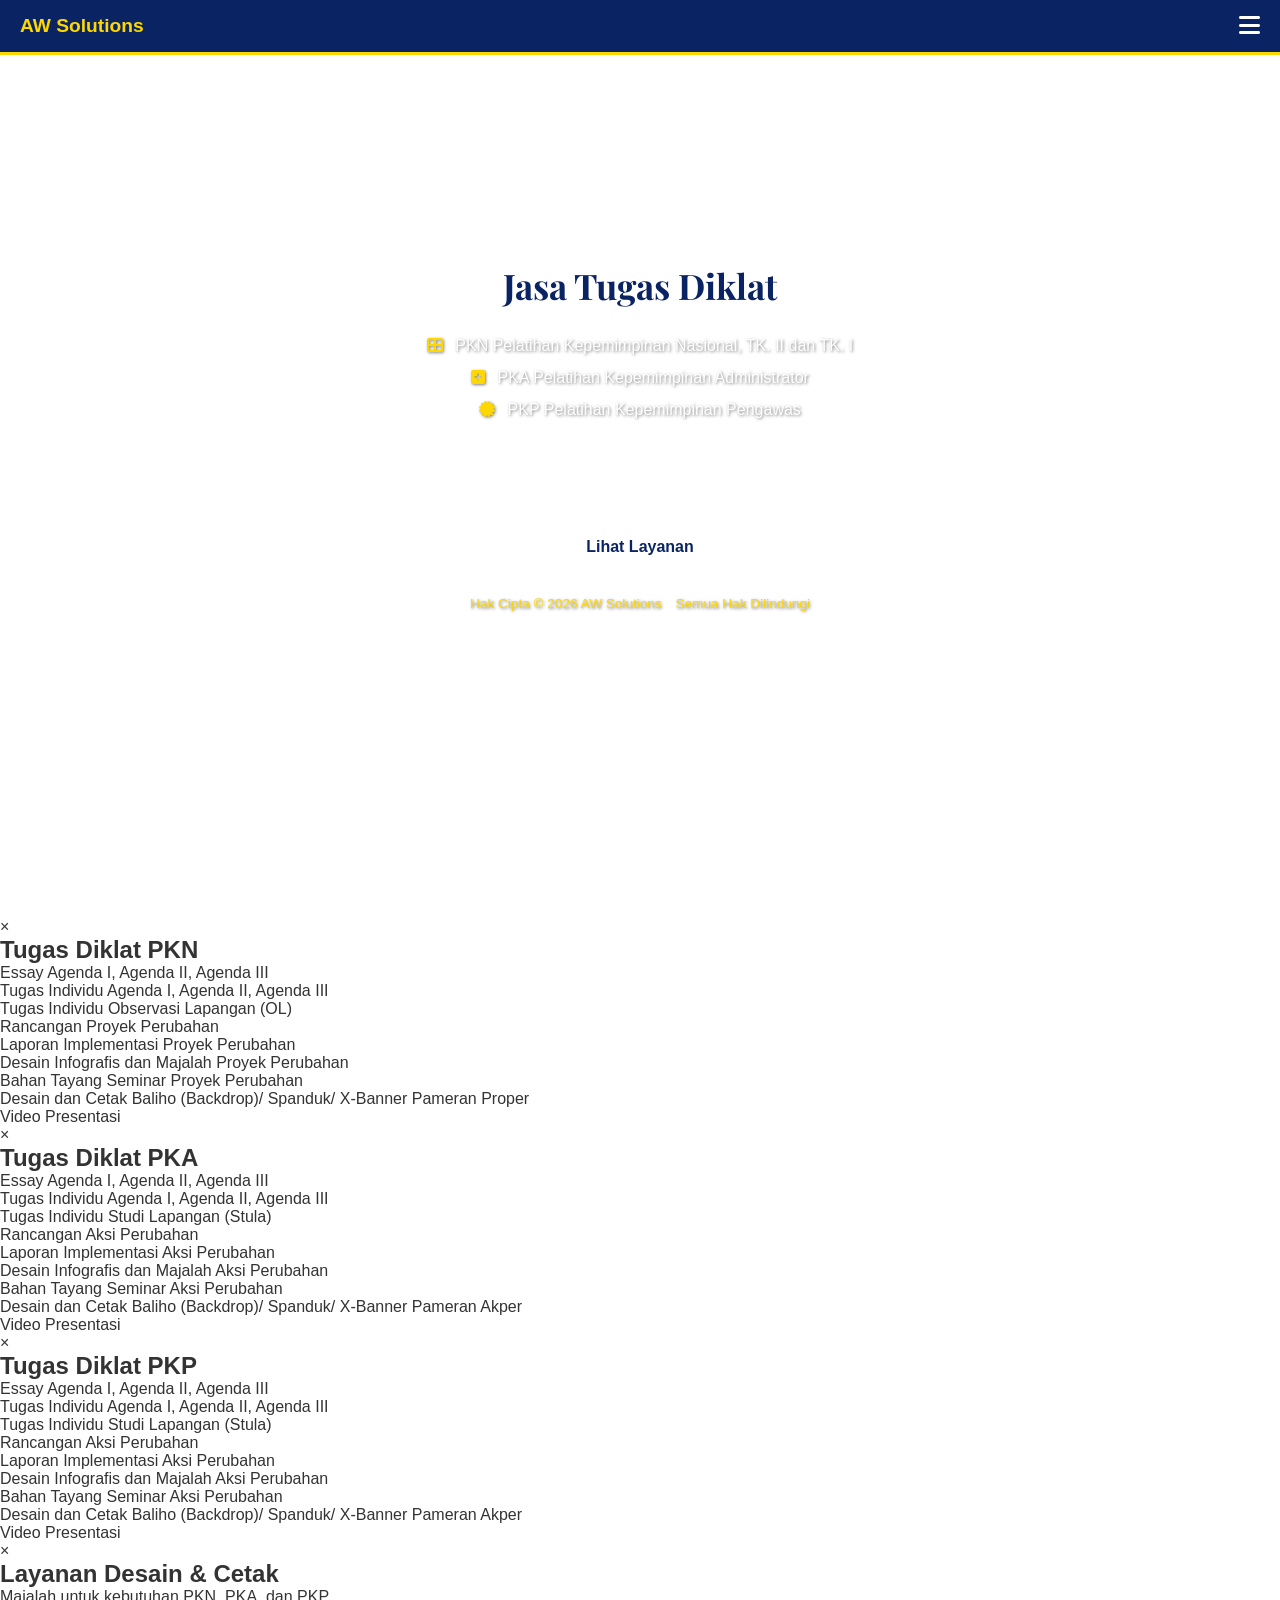
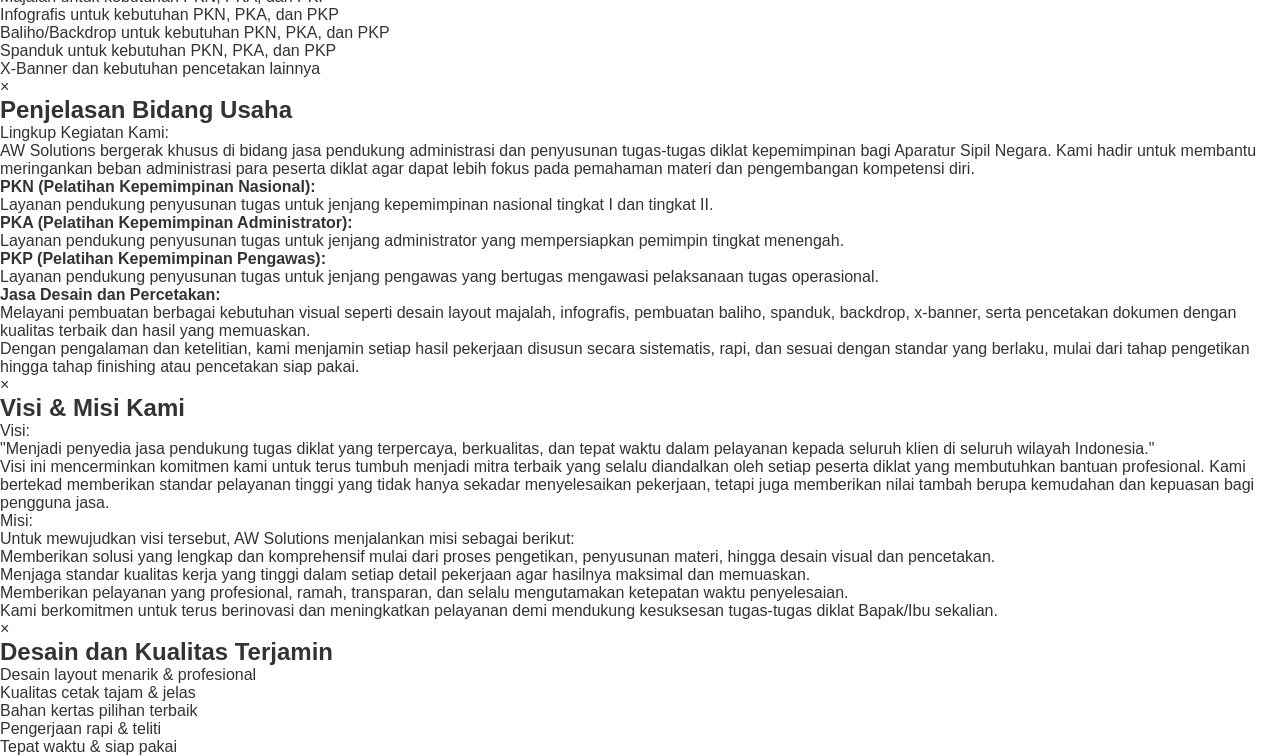
==== commit f4f85bd0: "Update pkn-pelatihan-kepemimpinan-nasional-tingkat-II-dan-tingkat-I-pka-pelatihan-kepemimpinan-admin" ====
--- a/pkn-pelatihan-kepemimpinan-nasional-tingkat-II-dan-tingkat-I-pka-pelatihan-kepemimpinan-administrator-pkp-pelatihan-kepemimpinan-pengawas.html
+++ b/pkn-pelatihan-kepemimpinan-nasional-tingkat-II-dan-tingkat-I-pka-pelatihan-kepemimpinan-administrator-pkp-pelatihan-kepemimpinan-pengawas.html
@@ -2,12 +2,15 @@
 <html lang="id">
 <head>
     <meta name="viewport" content="width=device-width, initial-scale=1.0, maximum-scale=1.0, user-scalable=no">
-    <meta name="description" content="Jasa Tugas Diklat PKN, PKA, PKP. Melayani pembuatan makalah, desain, dan cetak dokumen untuk Pelatihan Kepemimpinan Nasional, Pelatihan Kepemimpinan Administrator, dan Pelatihan Kepemimpinan Pengawas.">
+    <meta name="description" content="Jasa Tugas Diklat PKN (Pelatihan Kepemimpinan Nasional), PKA (Pelatihan Kepemimpinan Administrator), PKP (Pelatihan Kepemimpinan Pengawas). Melayani pembuatan makalah, desain, dan cetak dokumen.">
     <meta name="keywords" content="jasa tugas diklat, PKN, Pelatihan Kepemimpinan Nasional, PKA, Pelatihan Kepemimpinan Administrator, PKP, Pelatihan Kepemimpinan Pengawas, jasa makalah, jasa ketik, AW Solutions">
     <meta name="author" content="AW Solutions">
     <meta charset="UTF-8">
     <meta name="color-scheme" content="only light">
-    <title>AW Solutions - Jasa Tugas Diklat</title>
+    
+    <!-- JUDUL LENGKAP BUAT GOOGLE SAJA -->
+    <title>Jasa Tugas Diklat PKN Pelatihan Kepemimpinan Nasional, PKA Pelatihan Kepemimpinan Administrator, PKP Pelatihan Kepemimpinan Pengawas - AW Solutions</title>
+    
     <script src="https://cdn.tailwindcss.com"></script>
     <link rel="stylesheet" href="https://cdnjs.cloudflare.com/ajax/libs/font-awesome/6.4.0/css/all.min.css">
     <link rel="stylesheet" href="https://cdn.jsdelivr.net/npm/font-awesome@4.7.0/css/font-awesome.min.css">
@@ -16,7 +19,7 @@
     <link href="https://fonts.googleapis.com/css2?family=Poppins:wght@400;600;700&display=swap" rel="stylesheet">
     <link href="https://fonts.googleapis.com/css2?family=Arial:wght@400;700;900&display=swap" rel="stylesheet">
     <link href="https://fonts.googleapis.com/css2?family=Playfair+Display:wght@400;700;900&display=swap" rel="stylesheet">
-
+    
     <script>
         tailwind.config = {
             theme: {
@@ -613,9 +616,10 @@
         <a href="#kontak" class="nav-link" data-target="kontak" onclick="gantiHalaman('kontak'); toggleMenu();">Kontak</a>
     </div>
 
-    <!-- HALAMAN BERANDA -->
-    <div id="beranda" class="page-content active hero-section">
-        <div class="content-wrapper">
+<!-- HALAMAN BERANDA -->
+<div id="beranda" class="page-content active hero-section">
+    <div style="display: flex; justify-content: center; align-items: center; min-height: 80vh; width: 100%; box-sizing: border-box;">
+        <div class="content-wrapper" style="text-align: center; width: 100%;">
             <div class="text-center">
                 <h1 class="judul-utama" style="font-family: 'Playfair Display', serif !important; color: var(--warna-biru) !important; font-weight: 700 !important; text-shadow: 2px 2px 4px #ffffff, -2px -2px 4px #ffffff, 2px -2px 4px #ffffff, -2px 2px 4px #ffffff !important;">Jasa Tugas Diklat</h1>
                 
@@ -635,7 +639,7 @@
                 <br>
 
                 <p style="color: white; font-size: 0.9rem; margin: 30px auto; line-height: 1.5;">Solusi Pengetikan, Desain dan Cetak Dokumen untuk Kebutuhan Tugas Diklat Anda</p>
-                </p>
+
             </div>
             
             <div class="bottom-section">
@@ -650,7 +654,8 @@
             </div>
         </div>
     </div>
-    
+</div>
+ 
     <!-- HALAMAN PROFIL -->
     <div id="profil" class="page-content">
         <div class="min-h-screen bg-white flex flex-col">
